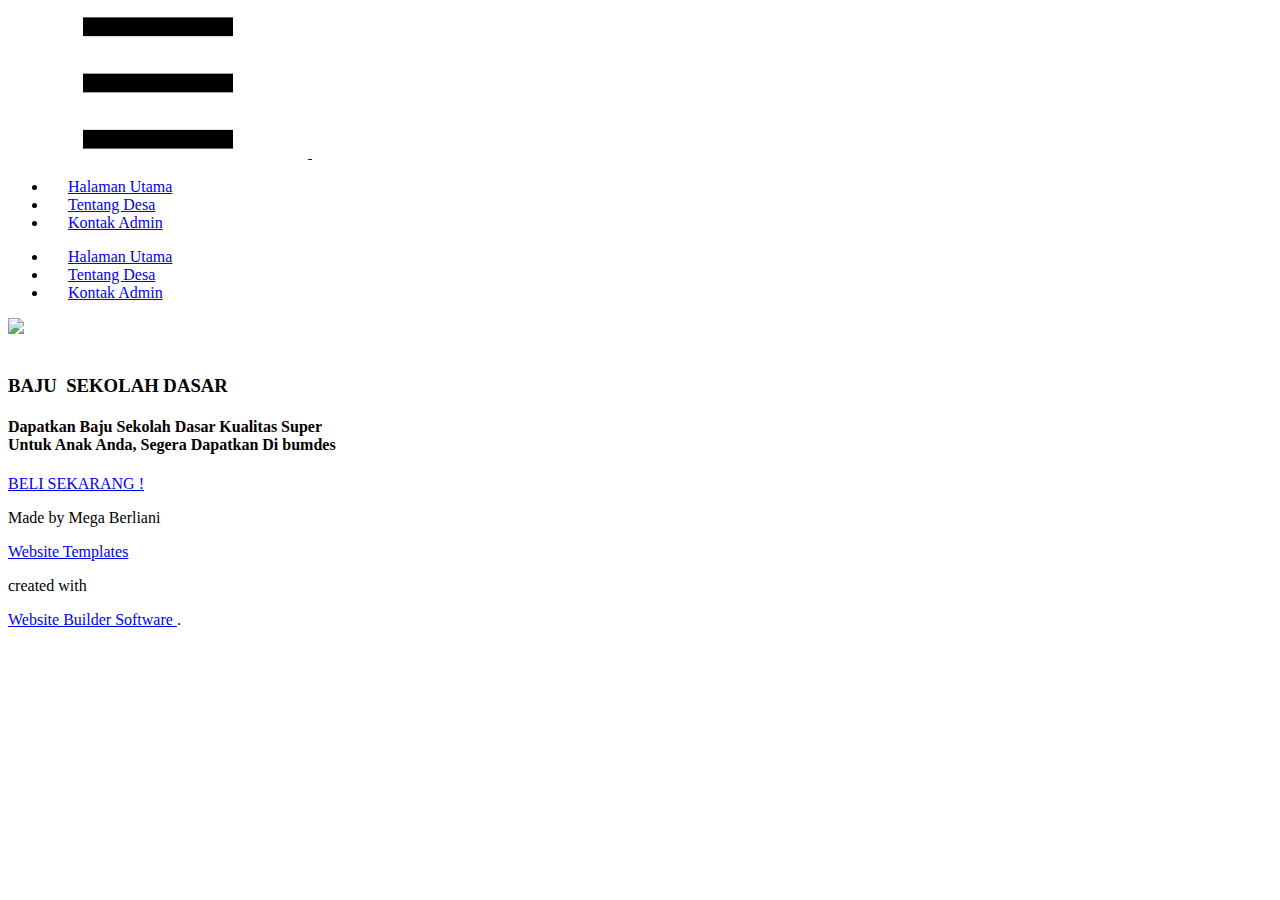
==== chrome/Page-1.html @ 98aba7c3 "Add files via upload" ====
<!DOCTYPE html>
<html style="font-size: 16px;">
  <head>
    <meta name="viewport" content="width=device-width, initial-scale=1.0">
    <meta charset="utf-8">
    <meta name="keywords" content="">
    <meta name="description" content="">
    <meta name="page_type" content="np-template-header-footer-from-plugin">
    <title>Page 1</title>
    <link rel="stylesheet" href="nicepage.css" media="screen">
<link rel="stylesheet" href="Page-1.css" media="screen">
    <script class="u-script" type="text/javascript" src="jquery.js" defer=""></script>
    <script class="u-script" type="text/javascript" src="nicepage.js" defer=""></script>
    <meta name="generator" content="Nicepage 3.26.0, nicepage.com">
    <link id="u-theme-google-font" rel="stylesheet" href="https://fonts.googleapis.com/css?family=Roboto:100,100i,300,300i,400,400i,500,500i,700,700i,900,900i|Open+Sans:300,300i,400,400i,600,600i,700,700i,800,800i">
    
    
    <script type="application/ld+json">{
		"@context": "http://schema.org",
		"@type": "Organization",
		"name": "",
		"logo": "images/logobaru.png"
}</script>
    <meta name="theme-color" content="#478ac9">
    <meta property="og:title" content="Page 1">
    <meta property="og:type" content="website">
  </head>
  <body data-home-page="Page-1.html" data-home-page-title="Page 1" class="u-body"><header class="u-clearfix u-header u-header" id="sec-b730"><div class="u-clearfix u-sheet u-sheet-1">
        <nav class="u-menu u-menu-dropdown u-offcanvas u-menu-1">
          <div class="menu-collapse" style="font-size: 1rem; letter-spacing: 0px;">
            <a class="u-button-style u-custom-left-right-menu-spacing u-custom-padding-bottom u-custom-top-bottom-menu-spacing u-nav-link u-text-active-palette-1-base u-text-hover-palette-2-base" href="#">
              <svg><use xmlns:xlink="http://www.w3.org/1999/xlink" xlink:href="#menu-hamburger"></use></svg>
              <svg version="1.1" xmlns="http://www.w3.org/2000/svg" xmlns:xlink="http://www.w3.org/1999/xlink"><defs><symbol id="menu-hamburger" viewBox="0 0 16 16" style="width: 16px; height: 16px;"><rect y="1" width="16" height="2"></rect><rect y="7" width="16" height="2"></rect><rect y="13" width="16" height="2"></rect>
</symbol>
</defs></svg>
            </a>
          </div>
          <div class="u-custom-menu u-nav-container">
            <ul class="u-nav u-unstyled u-nav-1"><li class="u-nav-item"><a class="u-button-style u-nav-link u-text-active-palette-1-base u-text-hover-palette-2-base" href="#" style="padding: 10px 20px;">Halaman Utama</a>
</li><li class="u-nav-item"><a class="u-button-style u-nav-link u-text-active-palette-1-base u-text-hover-palette-2-base" href="#" style="padding: 10px 20px;">Tentang Desa</a>
</li><li class="u-nav-item"><a class="u-button-style u-nav-link u-text-active-palette-1-base u-text-hover-palette-2-base" href="#" style="padding: 10px 20px;">Kontak Admin</a>
</li></ul>
          </div>
          <div class="u-custom-menu u-nav-container-collapse">
            <div class="u-black u-container-style u-inner-container-layout u-opacity u-opacity-95 u-sidenav">
              <div class="u-inner-container-layout u-sidenav-overflow">
                <div class="u-menu-close"></div>
                <ul class="u-align-center u-nav u-popupmenu-items u-unstyled u-nav-2"><li class="u-nav-item"><a class="u-button-style u-nav-link" href="#" style="padding: 10px 20px;">Halaman Utama</a>
</li><li class="u-nav-item"><a class="u-button-style u-nav-link" href="#" style="padding: 10px 20px;">Tentang Desa</a>
</li><li class="u-nav-item"><a class="u-button-style u-nav-link" href="#" style="padding: 10px 20px;">Kontak Admin</a>
</li></ul>
              </div>
            </div>
            <div class="u-black u-menu-overlay u-opacity u-opacity-70"></div>
          </div>
        </nav>
        <a href="Halaman-Utama.html" data-page-id="1955503361" class="u-image u-logo u-image-1" data-image-width="944" data-image-height="1250" title="Halaman Utama">
          <img src="images/logobaru.png" class="u-logo-image u-logo-image-1">
        </a>
      </div></header>
    <section class="u-clearfix u-section-1" id="sec-8be8">
      <div class="u-clearfix u-sheet u-sheet-1">
        <img class="u-image u-image-round u-preserve-proportions u-radius-10 u-image-1" src="images/d224c42c12b2e9804b11a69fa1684194.jpg" alt="" data-image-width="1024" data-image-height="1024">
        <h3 class="u-text u-text-default u-text-1">BAJU&nbsp; SEKOLAH DASAR</h3>
        <h4 class="u-align-center u-text u-text-default u-text-2">Dapatkan Baju Sekolah Dasar Kualitas Super<br>Untuk Anak Anda, Segera Dapatkan Di bumdes
        </h4>
        <a href="https://wa.me/081321685485" class="u-btn u-button-style u-gradient u-none u-text-body-alt-color u-btn-1" target="_blank">BELI SEKARANG !</a>
      </div>
    </section>
    
    
    <footer class="u-align-center u-clearfix u-footer u-grey-80 u-footer" id="sec-5aae"><div class="u-clearfix u-sheet u-sheet-1">
        <p class="u-small-text u-text u-text-variant u-text-1">Made by Mega Berliani</p>
      </div></footer>
    <section class="u-backlink u-clearfix u-grey-80">
      <a class="u-link" href="https://nicepage.com/website-templates" target="_blank">
        <span>Website Templates</span>
      </a>
      <p class="u-text">
        <span>created with</span>
      </p>
      <a class="u-link" href="https://nicepage.com/" target="_blank">
        <span>Website Builder Software</span>
      </a>. 
    </section>
  </body>
</html>
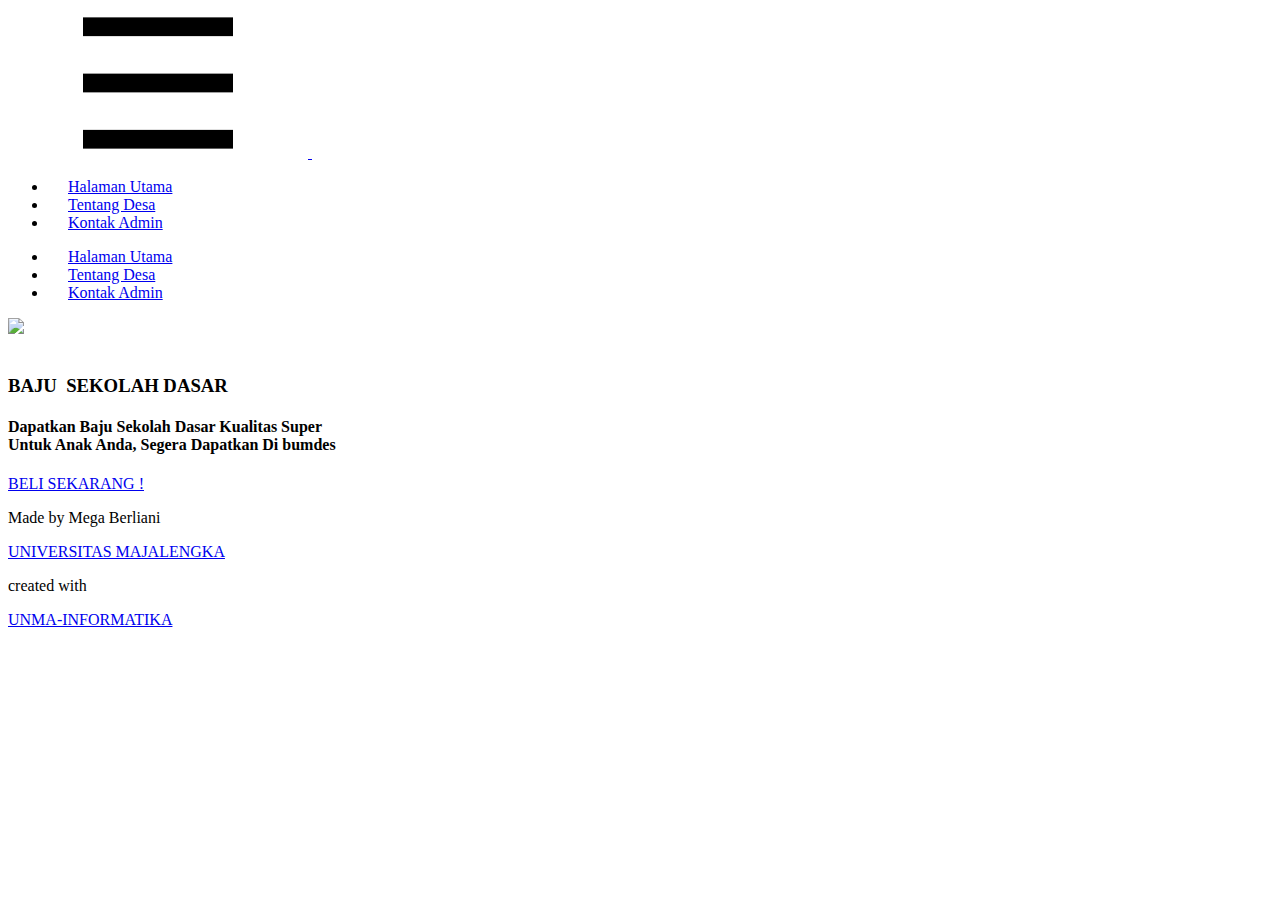
==== commit 53b8d379: "Update Page-1.html" ====
--- a/chrome/Page-1.html
+++ b/chrome/Page-1.html
@@ -73,15 +73,15 @@
         <p class="u-small-text u-text u-text-variant u-text-1">Made by Mega Berliani</p>
       </div></footer>
     <section class="u-backlink u-clearfix u-grey-80">
-      <a class="u-link" href="https://nicepage.com/website-templates" target="_blank">
-        <span>Website Templates</span>
+      <a class="u-link" href="#" target="_blank">
+        <span>UNIVERSITAS MAJALENGKA</span>
       </a>
       <p class="u-text">
         <span>created with</span>
       </p>
-      <a class="u-link" href="https://nicepage.com/" target="_blank">
-        <span>Website Builder Software</span>
-      </a>. 
+      <a class="u-link" href="unma.ac.id" target="_blank">
+        <span>UNMA-INFORMATIKA</span>
+      </a>
     </section>
   </body>
-</html>+</html>
